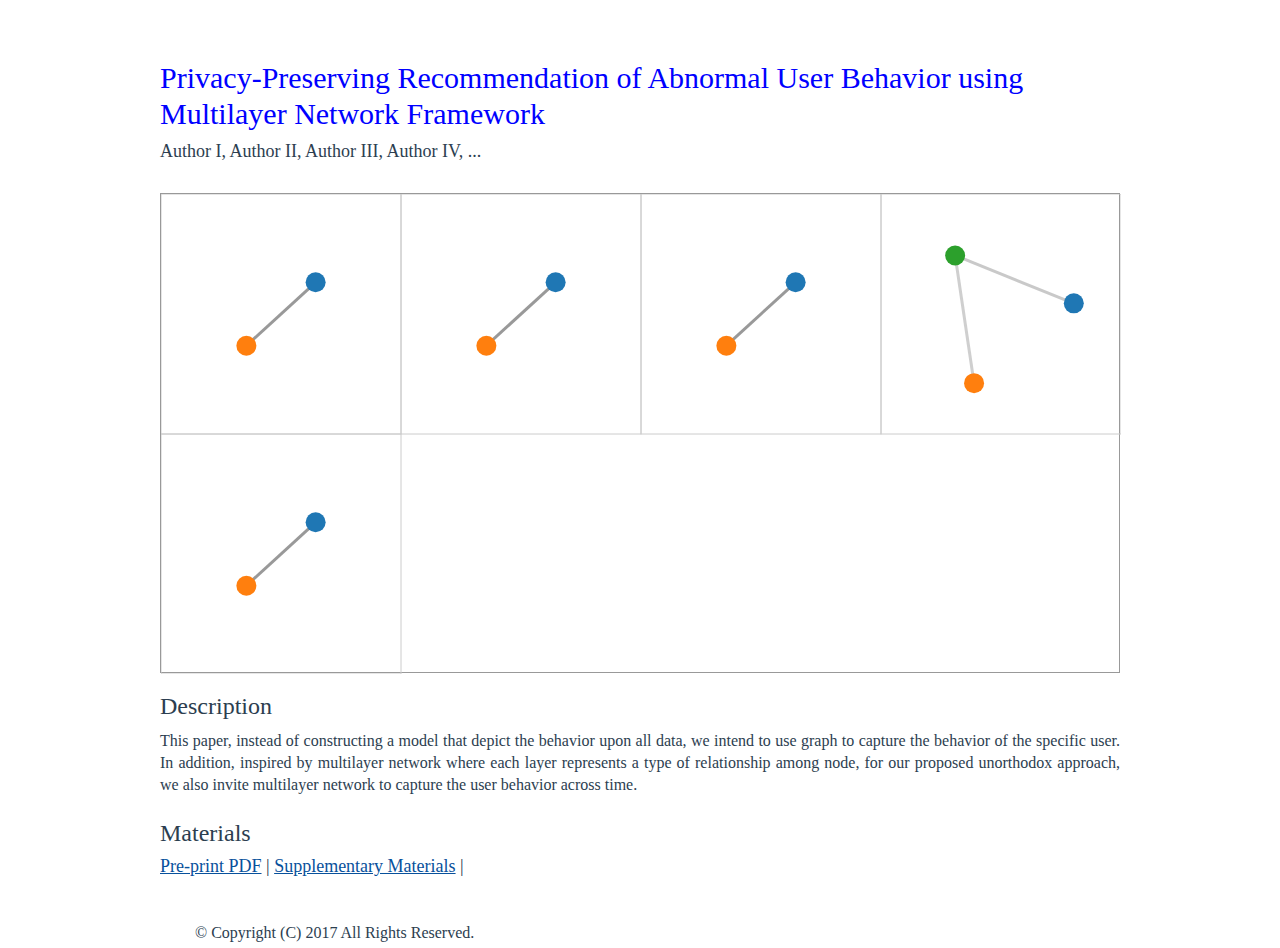
==== index.html @ b53241ae "Init Viz System" ====
<!DOCTYPE html>

<html>
    <head>
        <title>Privacy-Preserving Recommendation of Abnormal User Behavior using Multilayer Network Framework</title>
        <meta http-equiv="Content-Type" content="text/html; charset=UTF-8" />
        <link href="./bootstrap.css" rel="stylesheet">
        <link href="./slider.css" rel="stylesheet">
        <link href="./box.css" rel="stylesheet">
        <link href="./style.css" rel="stylesheet" type="text/css" />
        <script src="d3.min.js"></script>
        <!-- CuFon: Enables smooth pretty custom font rendering. 100% SEO friendly. To disable, remove this section -->
        <!-- CuFon ends -->
    </head>
    <body>
        <div class="main">
            <div class="container content_resize">
                <div class="row">
                    <div class="span10">
                        <div id="header">
                            <h1 style="padding-left:0; color:Blue;font-size:30px">
                                Privacy-Preserving Recommendation of Abnormal User Behavior using Multilayer Network Framework
                            </h1>
                            <h4 style="padding-left: 0">
                                Author I, Author II, Author III, Author IV, ...
                            </h4>
                        </div>
                        <br>
                        <div id="canvas-wrapper">
                            <svg id="canvas">
                            </svg>
                        </div>
                        <div id="description">
                            <h3>
                                Description
                            </h3>
                            <p style="text-align:justify">
                            This paper, instead of constructing a model that depict the behavior upon all data, we intend to use graph to capture the behavior of the specific user. In addition, inspired by multilayer network where each layer represents a type of relationship among node, for our proposed unorthodox approach, we also invite multilayer network to capture the user behavior across time.
                            </p>
                        </div>
                        <div id="materials">
                            <h3>
                                Materials
                            </h3>
                            <div class="materials">
                                <a href="#" class="link">Pre-print PDF</a> |
                                <a href="#" class="link">Supplementary Materials</a> |
                            </div>
                        </div>
                    </div>
                </div>
            </div>
            <div class="footer">
                <div class="footer_resize">
                    <p class="lf">&copy; Copyright (C) 2017 All Rights Reserved.</p>
                </div>
                <div class="clr"></div>
            </div>
        </div>
        <script src="graph.js">
        </script>
    </body>
</html>
---- slider.css ----
#main-slider {
    position: relative;
    width:50%;
    margin-top:30px;
    float:right;
}
@media(max-width:767px) {
    #main-slider {
        margin-top:50px;
    }
    #main-slider .carousel-indicators{
        bottom:20px;
    }
}

#main-slider .carousel-indicators{
    bottom:20px;
}

#main-slider .carousel h2 {
    font-size: 72px;
    line-height:60px;
    color:#FFF;
    text-transform:uppercase;
    margin-top:20%;
    font-weight:700;
    padding-left:0;
}
#main-slider .carousel p {
    font-size: 24px;
    line-height:24px;
    color:#FFF;
    text-transform:uppercase;
    font-weight:400;
    padding-left:0;
}
#main-slider .carousel .btn {
    color: #fff;
    border-radius: 0;
    margin-top: 5px;
}
#main-slider .carousel .btn:hover {
    background-color: rgba(255, 255, 255, 0.3);
}
#main-slider .carousel .boxed {
    padding: 10px 15px;
    background-color: rgba(0, 0, 0, 0.8);
    display: inline-block;
}
#main-slider .carousel .item {
    background-position-x: 60%;
    background-position-y: 0;
    background-repeat: no-repeat;
    background-size: 60%;
    left: 0 !important;
    opacity: 0;
    top: 10px;
    position: absolute;
    width: 100%;
    display: block !important;
    height: 281px;
    -webkit-transition: opacity ease-in-out 500ms;
    -moz-transition: opacity ease-in-out 500ms;
    -o-transition: opacity ease-in-out 500ms;
    transition: opacity ease-in-out 500ms;
}
#main-slider .carousel .item:first-child {
    top: auto;
    position: relative;
}
#main-slider .carousel .item.active {
    opacity: 0.8;
    -webkit-transition: opacity ease-in-out 500ms;
    -moz-transition: opacity ease-in-out 500ms;
    -o-transition: opacity ease-in-out 500ms;
    transition: opacity ease-in-out 500ms;
    z-index: 1;
}
#main-slider .prev,
#main-slider .next {
    position: absolute;
    top: 50%;
    background-color: rgba(0, 0, 0, 0.0);
    color: #fff;
    display: inline-block;
    margin-top: -25px;
    font-size: 24px;
    height: 50px;
    width: 50px;
    line-height: 50px;
    text-align: center;
    border-radius: 4px;
    z-index: 5;
    outline: 0;
}
#main-slider .prev:hover{
    background-image: url(images/left.png);
    opacity:0.8;
    border-radius: 10px;
}
#main-slider .next:hover {
    background-image: url(images/right.png);
    opacity:0.8;
    border-radius: 10px;
}
#main-slider .prev {
    background-image: url(images/left.png);
    opacity:0.6;
    left: 40px;
}
#main-slider .next {
    background-image: url(images/right.png);
    opacity:0.6;
    right: 10px;
}
#main-slider .active .animation.animated-item-1 {
    -webkit-animation: fadeInUp 300ms linear 300ms both;
    -moz-animation: fadeInUp 300ms linear 300ms both;
    -o-animation: fadeInUp 300ms linear 300ms both;
    -ms-animation: fadeInUp 300ms linear 300ms both;
    animation: fadeInUp 300ms linear 300ms both;
}
#main-slider .active .animation.animated-item-2 {
    -webkit-animation: fadeInUp 300ms linear 600ms both;
    -moz-animation: fadeInUp 300ms linear 600ms both;
    -o-animation: fadeInUp 300ms linear 600ms both;
    -ms-animation: fadeInUp 300ms linear 600ms both;
    animation: fadeInUp 300ms linear 600ms both;
}
#main-slider .active .animation.animated-item-3 {
    -webkit-animation: fadeInUp 300ms linear 900ms both;
    -moz-animation: fadeInUp 300ms linear 900ms both;
    -o-animation: fadeInUp 300ms linear 900ms both;
    -ms-animation: fadeInUp 300ms linear 900ms both;
    animation: fadeInUp 300ms linear 900ms both;
}
#main-slider .active .animation.animated-item-4 {
    -webkit-animation: fadeInUp 300ms linear 1200ms both;
    -moz-animation: fadeInUp 300ms linear 1200ms both;
    -o-animation: fadeInUp 300ms linear 1200ms both;
    -ms-animation: fadeInUp 300ms linear 1200ms both;
    animation: fadeInUp 300ms linear 1200ms both;
}

@media(max-width:767px) {
    #main-slider .carousel h2 {
        font-size: 42px;
        line-height:36px;
        color:#FFF;
        text-transform:uppercase;
        margin-top:30%;
        font-weight:700;
        padding-left:0;
    }
}
---- box.css ----
.applewrap {
    width: 100%;
    display: block;
    height: 150px;
    margin-top: 20px;
}

.applewrap .teaser {
    float: left;
    box-sizing: border-box;
    width: 35%;
    height: 150px;
    padding: 5px 5px 5px 0px;
}

.applewrap .col {
    float: left;
    box-sizing: border-box;
    width: 65%;
    height: 150px;
    padding: 5px 5px 5px 5px;
    font: 12px/18px "Lucida Grande", "Lucida Sans Unicode", Helvetica, Arial, Verdana, sans-serif;
    color: #2c3e50;
}

.applewrap p { margin:2px 0; padding:0 0 2px 0; font:normal 14px/1.4em "Lucida Grande", "Helvetica Neue", Helvetica, sans-serif;}
.applewrap h3 { font:bold 15.5px Arial, Helvetica, sans-serif; color:#4f4f4f; padding:1px 0; margin-bottom:1px;margin-top: 0;}
---- style.css ----
/*
Design by http://www.bluewebtemplates.com
Released for free under a Creative Commons Attribution 3.0 License
*/

@charset "utf-8";
body { margin:0; padding:0; width:100%; color: #2c3e50; font:12px/1.8em "Satyr10", "Georgia", serif;}
html, .main { padding:0; margin:0; background-color:#fff;}
.clr { clear:both; padding:0; margin:0; width:100%; font-size:0px; line-height:0px;}
h1 { margin:0; padding:36px 0 0px 20px; color:#0079bf; font:40px/1.2em "Satyr10", "Georgia", serif;}
h1 a, h1 a:hover { color:#762a83; text-decoration:none;}
h1 span { color:#fff; font-weight:bold;}
h1 small { font:14px/1.2em "Satyr10", "Georgia", serif; color:#fff; text-transform:none;}
small {width:100%; height: 13px;text-align: left; padding-left: 20px; font:13px/1.2em "Satyr10", "Georgia", serif;color:#fff; text-transform:none;}
h2 { font:bold 22px "Satyr10", "Georgia", serif; color:#4f4f4f; padding:8px 0; margin:8px 0;}
p { margin:4px 0; padding:0 0 4px 0; font: 16px "Satyr10", "Georgia", serif; line-height: 22px;}
a { color:#08519c; text-decoration:underline;}

.header, .content, .fbg, .footer, form { margin:0; padding:0;}
.content_resize, .fbg_resize, .footer_resize { margin:0 auto; padding:0 40px; width:970px;}
.hbg_resize { margin:0 auto; padding:0 40px 0 0; width:930px;}
.content_resize, .fbg_resize { padding:24px 20px;}

/* header */
.header { background:#0079bf url(images/header.jpg) repeat-x center top;}
.header_resize { margin:0 auto; padding:0; width:970px;}
.header .logo { padding-left:11px; width:auto; float:left;}
.header .hbg_r { margin-left:30px !important; margin-left:15px; float:left; width:420px; color:#fff;}
.header .hbg_r p {font-size:12.5px;}
.header .hbg_r a { color: #ffffff}
.header img.hbgimg { padding:20px 19px 0 0; float:right;}
.header h2 { margin:0; padding:8px 0 0 0; font:bold 24px/1.5em "Satyr10", "Georgia", serif; color:#fff; text-transform:uppercase;}
.header .nav_menu ul { margin:0; padding:16px 0 14px; float:left; width:auto; list-style:none;}
.header .nav_menu ul li { margin:0; padding:0 6px; float:left;}
.header .nav_menu ul li a { display:block; margin:0; padding:4px 12px; color:#fff; text-decoration:blink; font-size:15px; font-weight: bold;}
.header .nav_menu ul li a:hover, .header .nav_menu ul li.active a { background-color:#6baed6; border-radius:4px; -moz-border-radius:4px; -webkit-border-radius:4px;}

.header2 { background:#0079bf repeat-x center top;}
.header2 .hbg_r { margin-left:30px !important; margin-left:15px; float:left; width:420px; color:#fff;}
.header2 .hbg_r p {font-size:12.5px;}
.header2 .hbg_r a { color:#08519c;}
.header2 img.hbgimg { padding:20px 19px 0 0; float:right;}
.header2 h2 { margin:0; padding:8px 0 0 0; font:bold 24px/1.5em "Satyr10", "Georgia", serif; color:#fff; text-transform:uppercase;}
.header2 .nav_menu ul { margin:0; padding:16px 0 14px; float:left; width:auto; list-style:none;}
.header2 .nav_menu ul li { margin:0; padding:0 6px; float:left;}
.header2 .nav_menu ul li a { display:block; margin:0; padding:4px 12px; color:#fff; text-decoration:blink; font-size:15px; font-weight: bold;}
.header2 .nav_menu ul li a:hover, .header2 .nav_menu ul li.active a { background-color:#6baed6; border-radius:4px; -moz-border-radius:4px; -webkit-border-radius:4px;}


/* content */
.content { }
.content_resize { border-top:none;}
.content .mainbar { margin:0; padding:0; float:left; width:640px;}
.content .mainbar .article_vert { margin:0; padding:0 16px 0 0; float:left; width:297px;}
.content .mainbar .article img, .content .mainbar .article_vert img { border:1px solid #dedede; padding:3px;}
.content .mainbar .article img.ilf { float:left; margin:0 16px 8px 0;}
.content .mainbar .article, .content .sidebar .gadget { margin:0; padding:0 0 16px 0;}
.content .sidebar { margin:0; padding:0; float:right; width:226px;}
ul.sb_menu { width:300px;}
ul.sb_menu, ul.ex_menu { margin:0; padding:0; list-style:none; color:#959595;}
ul.sb_menu li, ul.ex_menu li { margin:0;}
ul.sb_menu li { margin:4px 0; padding:4px 0 0;}
ul.ex_menu li { margin:4px 0; padding:4px 0 0;}
ul.sb_menu li a, ul.ex_menu li a { padding-left:20px; background:url(images/li.png) no-repeat left center;}
ul.sb_menu li a, ul.ex_menu li a { color:#5f5f5f; text-decoration:none;}
/*ul.sb_menu li a:hover, ul.ex_menu li a:hover { color:#08519c; font-weight:bold;}*/
ul.ex_menu li a:hover { color:#08519c; font-weight:bold;}
ul.ex_menu li a:hover { text-decoration:none;}

/* subpages */
.content .mainbar .comment { margin:0; padding:16px 0 0 0;}
.content .mainbar .comment img.userpic { border:1px solid #dedede; margin:10px 16px 0 0; padding:0; float:left;}

/* fbg */
.fbg { background-color:#0079bf; color: #fff; font: "Lucida Grande", "Helvetica Neue"}
.fbg_resize img { border:0px solid #dedede;}
.fbg h2 { color:#fff;}
.fbg a { color:#fff;}
.fbg .col { margin:0; float:left;}
.fbg .c1 { padding:0 16px 0 0; width:260px;}
.fbg .c2 { padding:0 16px; width:290px; margin-left: 20px;}
.fbg .c3 { padding:0 0 0 16px; width:300px;  margin-left: 20px;}
.fbg .c1 p, .fbg .c2 p, .fbg .c3 p {
  font-size: 14px;
}
.fbg .c1 img { margin:8px 16px 16px 0; padding:0; float:left;}
.fbg .c3 img { margin:4px; padding:0;}
.fbg ul.sb_menu { padding-left:15px; list-style:disc; color:#fff;}
.fbg ul.sb_menu a { background:none; padding-left:0;}

/* footer */
.footer { padding-top:16px;}
.footer p.lf { margin:0; padding:4px 0; float:left; width:auto;}
ul.fmenu { margin:0; padding-bottom:12px; list-style:none; float:right; width:auto;}
ul.fmenu li { margin:0; padding:0 2px; float:left;}
ul.fmenu li a { display:block; padding:4px 8px; color:#5f5f5f; text-decoration:none;}
ul.fmenu li a:hover, ul.fmenu li.active a { color:#fff; background-color:#0079bf; border-radius:4px; -moz-border-radius:4px; -webkit-border-radius:4px;}

/* form */
ol { margin:0; padding:0; list-style:none;}
ol li { margin:0; padding:0; display:block; clear:both;}
ol li label { display:block; margin:0; padding:16px 0 0 0;}
ol li input.text { width:480px; border:1px solid #c0c0c0; margin:2px 0; padding:5px 2px; height:16px; background:#fff;}
ol li textarea { width:480px; border:1px solid #c0c0c0; margin:2px 0; padding:2px; background:#fff;}
ol li .send { margin:16px 0 0 0;}


p {
  text-align: justify;
}

ul#group-member {
  list-style: none;
}

ul#group-member li {
  float: left;
}

#group-member img{
  height: 216px;
}

.fixed-width-180{
  position: relative;
  width: 210px;
  float: left;
  padding-left: 15px;
  padding-right: 15px;

}

.post, aside{
  background-color: #fff;
  box-shadow: 0 3px 10px 0 rgba(0,0,0,0.1);
  margin-bottom: 30px;

  -webkit-border-radius: 3px;
  -moz-border-radius: 3px;
  border-radius: 3px;
}

.people {
  color: white;
  padding-top: 5px;
  text-align:center;
  padding-bottom: 5px;
  border-bottom-left-radius: 3px;
  border-bottom-right-radius: 3px;
}

.people a:hover{
  color: white;
}

.people a{
  font-size: 16px;
  color: white;
  text-decoration: none;
}

.faculty, .color-red{
  background-color: #e12727;
}

.phd, .color-blue{
  background-color: #0079bf;
}

.mphil, .color-yellow{
  background-color: #ffa810;
}

.intern, .color-green{
  background-color: #00c012;
}

.teaser img {
    max-width: 220px;
    max-height: 130px;
    width: 220px;
    height: 130px;
}

.materials {
    font-size: 18px;
}
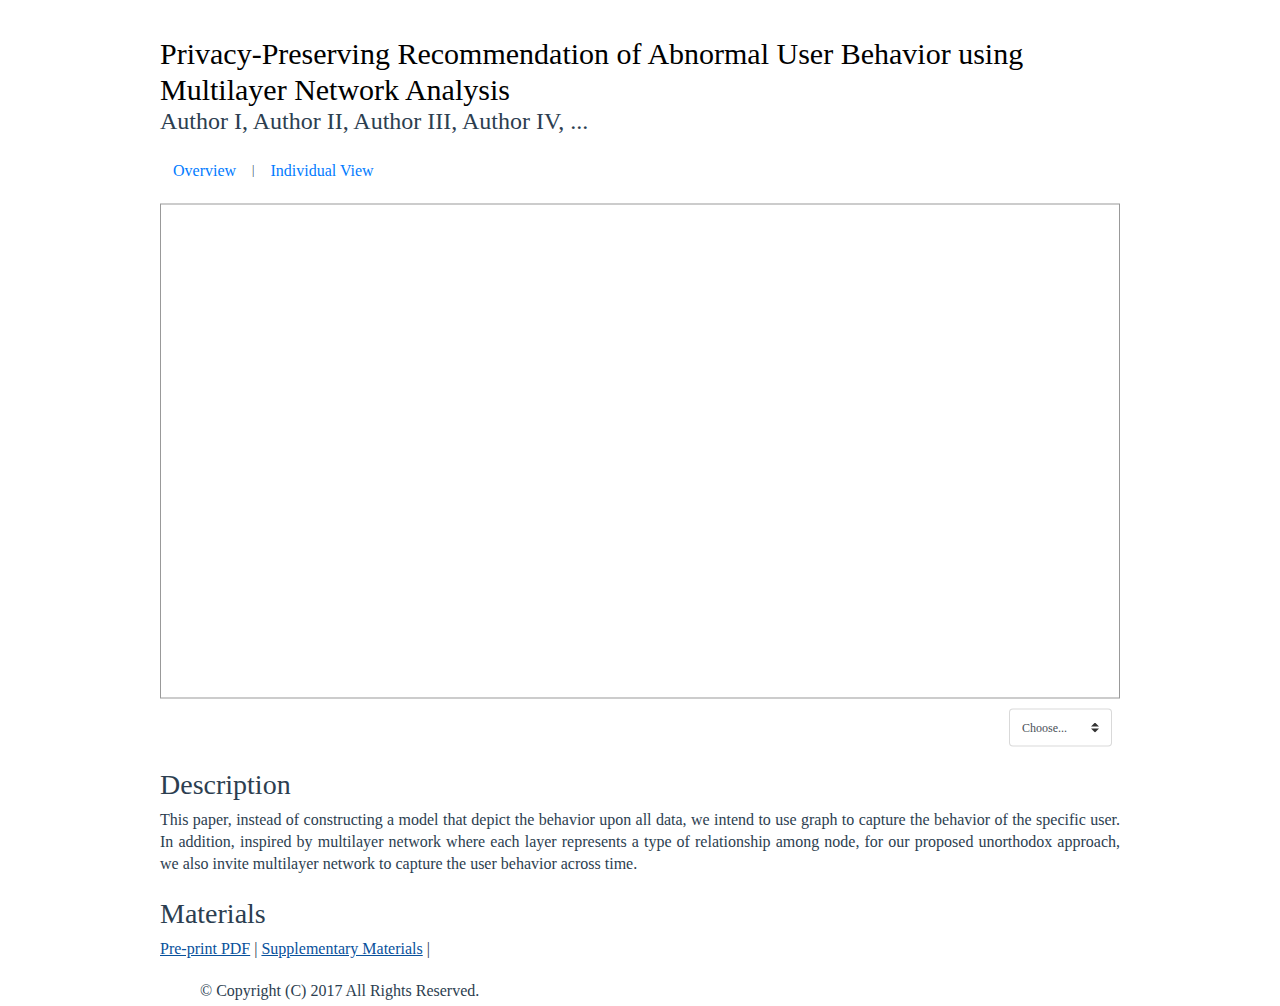
==== commit 55e87c8f: "update Viz System" ====
--- a/index.html
+++ b/index.html
@@ -2,33 +2,70 @@
 
 <html>
     <head>
-        <title>Privacy-Preserving Recommendation of Abnormal User Behavior using Multilayer Network Framework</title>
+        <title>Privacy-Preserving Recommendation of Abnormal User Behavior using Multilayer Network Analysis</title>
         <meta http-equiv="Content-Type" content="text/html; charset=UTF-8" />
-        <link href="./bootstrap.css" rel="stylesheet">
+        <link href="./bootstrap.min.css" rel="stylesheet">
         <link href="./slider.css" rel="stylesheet">
         <link href="./box.css" rel="stylesheet">
         <link href="./style.css" rel="stylesheet" type="text/css" />
+        <script src="jquery.min.js"></script>
         <script src="d3.min.js"></script>
-        <!-- CuFon: Enables smooth pretty custom font rendering. 100% SEO friendly. To disable, remove this section -->
-        <!-- CuFon ends -->
     </head>
     <body>
         <div class="main">
-            <div class="container content_resize">
-                <div class="row">
-                    <div class="span10">
                         <div id="header">
-                            <h1 style="padding-left:0; color:Blue;font-size:30px">
-                                Privacy-Preserving Recommendation of Abnormal User Behavior using Multilayer Network Framework
+                            <h1 style="padding-left:0; color:black;font-size:30px">
+                                Privacy-Preserving Recommendation of Abnormal User Behavior using Multilayer Network Analysis
                             </h1>
-                            <h4 style="padding-left: 0">
+                            <h4 style="padding-left: 0; display: inline-block">
                                 Author I, Author II, Author III, Author IV, ...
                             </h4>
                         </div>
-                        <br>
-                        <div id="canvas-wrapper">
-                            <svg id="canvas">
+                        <div id="btn-group">
+                            <button type="button" class="btn btn-link"
+                                id="group-btn">Overview</button>
+                            |
+                            <button type="button" class="btn btn-link"
+                                id="single-btn">Individual View</button>
+                        </div>
+                        <div id="group-visualization">
+                            <div id="group-visualization-wrapper">
+                                <div id="group-canvas-wrapper">
+                                    <svg id="group-canvas">
+                                    </svg>
+                                </div>
+                                <div id="graph-des">
+                                    <select class="custom-select mb-2 mr-sm-2 mb-sm-0" id="group-data-selector">
+                                        <option selected>Choose...</option>
+                                    </select>
+                                </div>
+                            </div>
+                        </div>
+                        <div id="single-visualization" class="invisible">
+                            <div id="single-visualization-wrapper">
+                                <div id="single-canvas-wrapper">
+                                    <svg id="single-canvas">
+                                    </svg>
+                                </div>
+                                <div id="graph-des">
+                                    <div class="graph-des-item">Number of nodes: <p id="single-node-num"></p></div>
+                                    <div class="graph-des-item">Number of time steps: <p id="single-time-num"></p></div>
+                                    <select class="custom-select mb-2 mr-sm-2 mb-sm-0" id="single-data-selector">
+                                        <option selected>Choose...</option>
+                                    </select>
+                                </div>
+                            </div>
+                        </div>
+                        <div id="meta-info" class="invisible">
+                            <svg id="bar-chart-canvas" width=0 height=0>
                             </svg>
+                            <div id="meta-info-text">
+                                <p>Analysis Results:</p>
+                                <p>1. User Security Score:</p>
+                                <p id="score-text"></p>
+                                <p>2. Reasoning: </p>
+                                <p id="reasoning-text"></p>
+                            </div>
                         </div>
                         <div id="description">
                             <h3>
@@ -47,9 +84,6 @@
                                 <a href="#" class="link">Supplementary Materials</a> |
                             </div>
                         </div>
-                    </div>
-                </div>
-            </div>
             <div class="footer">
                 <div class="footer_resize">
                     <p class="lf">&copy; Copyright (C) 2017 All Rights Reserved.</p>
--- a/style.css
+++ b/style.css
@@ -5,7 +5,7 @@
 
 @charset "utf-8";
 body { margin:0; padding:0; width:100%; color: #2c3e50; font:12px/1.8em "Satyr10", "Georgia", serif;}
-html, .main { padding:0; margin:0; background-color:#fff;}
+html { padding:0; margin:0; background-color:#fff;}
 .clr { clear:both; padding:0; margin:0; width:100%; font-size:0px; line-height:0px;}
 h1 { margin:0; padding:36px 0 0px 20px; color:#0079bf; font:40px/1.2em "Satyr10", "Georgia", serif;}
 h1 a, h1 a:hover { color:#762a83; text-decoration:none;}
@@ -117,71 +117,108 @@
   float: left;
 }
 
-#group-member img{
-  height: 216px;
-}
-
-.fixed-width-180{
-  position: relative;
-  width: 210px;
-  float: left;
-  padding-left: 15px;
-  padding-right: 15px;
-
-}
-
-.post, aside{
-  background-color: #fff;
-  box-shadow: 0 3px 10px 0 rgba(0,0,0,0.1);
-  margin-bottom: 30px;
-
-  -webkit-border-radius: 3px;
-  -moz-border-radius: 3px;
-  border-radius: 3px;
-}
-
-.people {
-  color: white;
-  padding-top: 5px;
-  text-align:center;
-  padding-bottom: 5px;
-  border-bottom-left-radius: 3px;
-  border-bottom-right-radius: 3px;
-}
-
-.people a:hover{
-  color: white;
-}
-
-.people a{
-  font-size: 16px;
-  color: white;
-  text-decoration: none;
-}
-
-.faculty, .color-red{
-  background-color: #e12727;
-}
-
-.phd, .color-blue{
-  background-color: #0079bf;
-}
-
-.mphil, .color-yellow{
-  background-color: #ffa810;
-}
-
-.intern, .color-green{
-  background-color: #00c012;
-}
-
-.teaser img {
-    max-width: 220px;
-    max-height: 130px;
-    width: 220px;
-    height: 130px;
-}
-
-.materials {
-    font-size: 18px;
-}
+#single-canvas-wrapper {
+    overflow-x: scroll;
+}
+
+.main {
+    width: 960px;
+    margin: 0 auto;
+}
+
+.node text {
+    pointer-events: none;
+    font: 14px sans-serif;
+    fill: #777777;
+}
+.custom-select {
+    display: inline-block;
+    float: right;
+}
+
+#description {
+    margin-top: 15px;
+}
+
+#graph-des {
+    margin-top: 10px;
+}
+
+#materials {
+    margin-top: 20px;
+    font-size: 16px;
+}
+
+.graph-des-item {
+    width: 250px;
+    font-size: 16px;
+    display: inline-block;
+}
+
+.graph-des-item p{
+    display: inline-block;
+}
+
+#btn-group {
+    margin-top: 10px;
+    margin-bottom: 5px;
+}
+
+#btn-group button{
+    cursor: pointer;
+}
+
+.invisible {
+    display: none;
+}
+
+#single-visualization {
+    height: 300px;
+    position: relative;
+}
+#group-visualization {
+    height: 560px;
+    position: relative;
+}
+
+#single-visualization-wrapper,#group-visualization-wrapper{
+    position: absolute;
+    top: 50%;
+    width: 100%;
+    transform: translateY(-50%);
+}
+
+.bar {
+    fill: #6F257F;
+}
+.axis path,
+.axis line {
+    fill: none;
+    stroke: #D4D8DA;
+    stroke-width: 1px;
+    shape-rendering: crispEdges;
+}
+.x path {
+    display: none;
+}
+.toolTip {
+    position: absolute;
+    display: none;
+    min-width: 80px;
+    height: auto;
+    background: none repeat scroll 0 0 #ffffff;
+    border: 1px solid #6F257F;
+    padding: 14px;
+    text-align: center;
+}
+
+#bar-chart-canvas,
+#meta-info-text {
+    display: inline-block;
+}
+#meta-info-text {
+    width: 20%;
+    height: 300px;
+    padding-top: 10px;
+    float: right;
+}
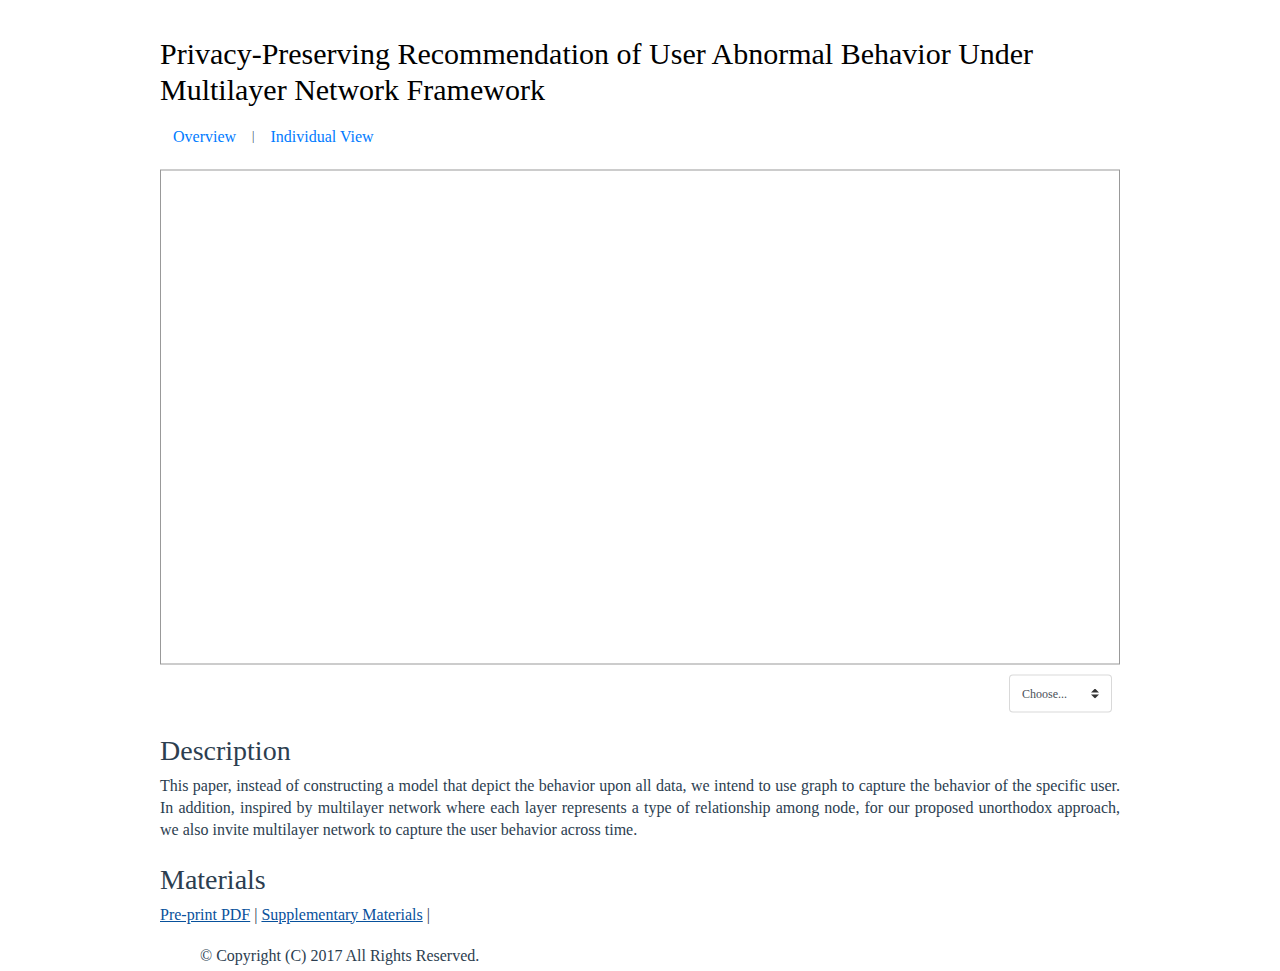
==== commit e258cd47: "update name" ====
--- a/index.html
+++ b/index.html
@@ -2,7 +2,7 @@
 
 <html>
     <head>
-        <title>Privacy-Preserving Recommendation of Abnormal User Behavior using Multilayer Network Analysis</title>
+        <title>Privacy-PreserviPrivacy-Preserving Abnormal Behavior Recommendation System</title>
         <meta http-equiv="Content-Type" content="text/html; charset=UTF-8" />
         <link href="./bootstrap.min.css" rel="stylesheet">
         <link href="./slider.css" rel="stylesheet">
@@ -15,11 +15,11 @@
         <div class="main">
                         <div id="header">
                             <h1 style="padding-left:0; color:black;font-size:30px">
-                                Privacy-Preserving Recommendation of Abnormal User Behavior using Multilayer Network Analysis
+                                 Privacy-Preserving Recommendation of User Abnormal Behavior Under Multilayer Network Framework
                             </h1>
-                            <h4 style="padding-left: 0; display: inline-block">
+                            <!-- <h4 style="padding-left: 0; display: inline-block">
                                 Author I, Author II, Author III, Author IV, ...
-                            </h4>
+                            </h4> -->
                         </div>
                         <div id="btn-group">
                             <button type="button" class="btn btn-link"
